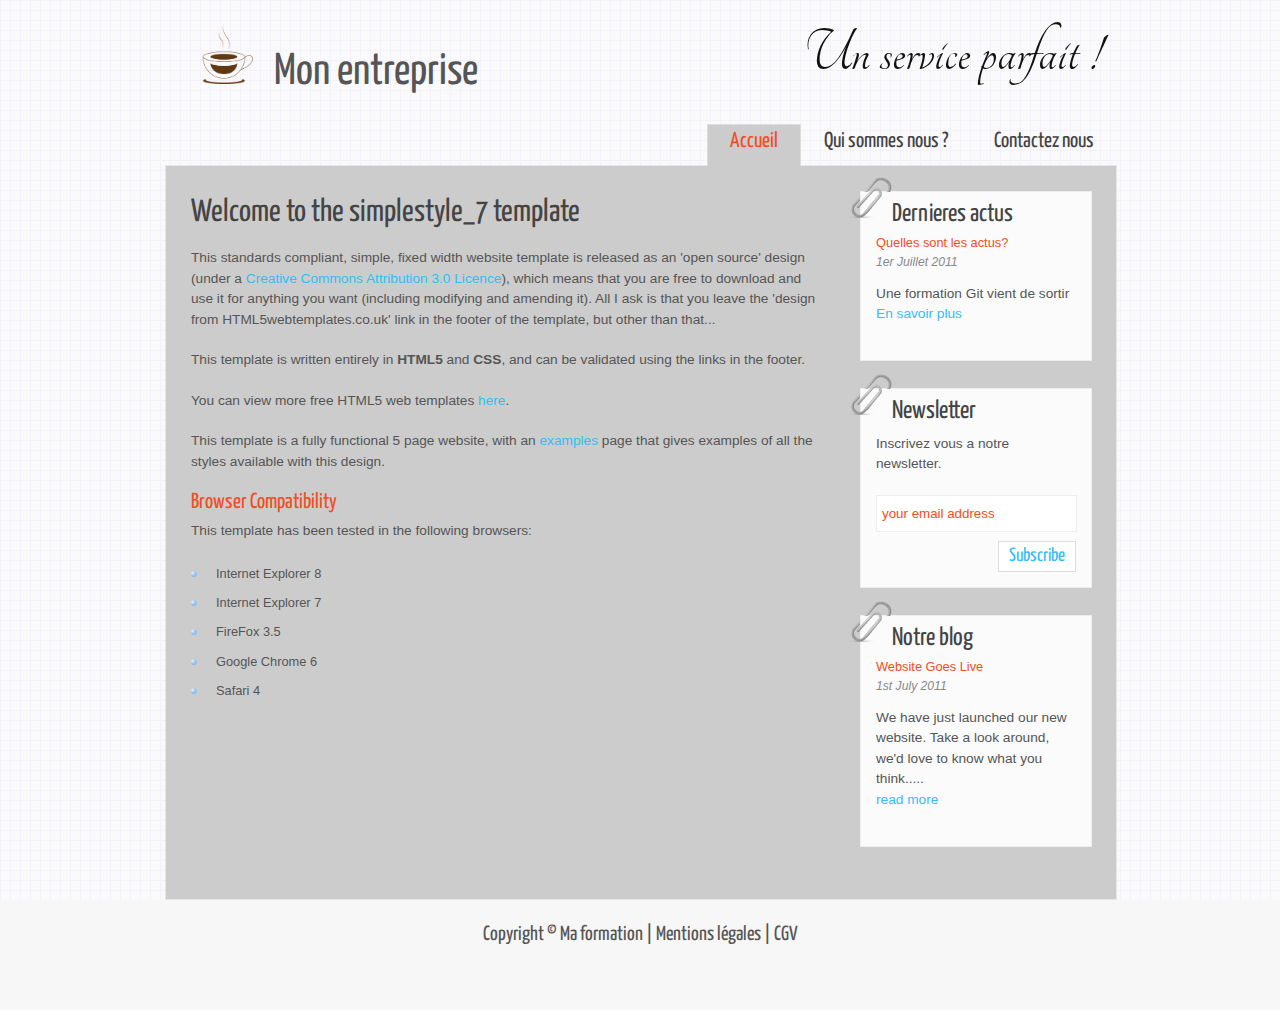
==== prestataire/index.html @ b8bed78d "prestataire" ====
<!DOCTYPE HTML>
<html>

<head>
  <title>simplestyle_7</title>
  <meta name="description" content="website description" />
  <meta name="keywords" content="website keywords, website keywords" />
  <meta http-equiv="content-type" content="text/html; charset=windows-1252" />
  <link rel="stylesheet" type="text/css" href="http://fonts.googleapis.com/css?family=Tangerine&amp;v1" />
  <link rel="stylesheet" type="text/css" href="http://fonts.googleapis.com/css?family=Yanone+Kaffeesatz" />
  <link rel="stylesheet" type="text/css" href="style/style.css" />
</head>

<body>
  <div id="main">
    <div id="header">
      <div id="logo">
        <h1><img src="images/logo2.png" width="61px" />&nbsp;&nbsp;&nbsp;Mon entreprise</h1>
        <div class="slogan">Un service parfait !</div>
      </div>
      <div id="menubar">
        <ul id="menu">
          <!-- put class="current" in the li tag for the selected page - to highlight which page you're on -->
          <li class="current"><a href="index.html">Accueil</a></li>
          <li><a href="qui-sommes-nous.html">Qui sommes nous ?</a></li>
          <li><a href="contact.html">Contactez nous</a></li>
        </ul>
      </div>
    </div>
    <div id="site_content">
      <div id="sidebar_container">
        <img class="paperclip" src="style/paperclip.png" alt="paperclip" />
        <div class="sidebar">
        <!-- insert your sidebar items here -->
        <h3>Dernieres actus</h3>
        <h4>Quelles sont les actus?</h4>
        <h5>1er Juillet 2011</h5>
        <p>Une formation Git vient de sortir<br /><a href="#">En savoir plus</a></p>
        </div>
        <img class="paperclip" src="style/paperclip.png" alt="paperclip" />
        <div class="sidebar">
          <h3>Newsletter</h3>
          <p>Inscrivez vous a notre newsletter.</p>
          <form method="post" action="#" id="subscribe">
            <p style="padding: 0 0 9px 0;"><input class="search" type="text" name="email_address" value="your email address" onclick="javascript: document.forms['subscribe'].email_address.value=''" /></p>
            <p><input class="subscribe" name="subscribe" type="submit" value="Subscribe" /></p>
          </form>
        </div>
        <img class="paperclip" src="style/paperclip.png" alt="paperclip" />
        <div class="sidebar">
          <h3>Notre blog</h3>
          <h4>Website Goes Live</h4>
          <h5>1st July 2011</h5>
          <p>We have just launched our new website. Take a look around, we'd love to know what you think.....<br /><a href="#">read more</a></p>
        </div>
      </div>
      <div id="content">
        <!-- insert the page content here -->
        <h1>Welcome to the simplestyle_7 template</h1>
        <p>This standards compliant, simple, fixed width website template is released as an 'open source' design (under a <a href="http://creativecommons.org/licenses/by/3.0">Creative Commons Attribution 3.0 Licence</a>), which means that you are free to download and use it for anything you want (including modifying and amending it). All I ask is that you leave the 'design from HTML5webtemplates.co.uk' link in the footer of the template, but other than that...</p>
        <p>This template is written entirely in <strong>HTML5</strong> and <strong>CSS</strong>, and can be validated using the links in the footer.</p>
        <p>You can view more free HTML5 web templates <a href="http://www.html5webtemplates.co.uk">here</a>.</p>
        <p>This template is a fully functional 5 page website, with an <a href="examples.html">examples</a> page that gives examples of all the styles available with this design.</p>
        <h2>Browser Compatibility</h2>
        <p>This template has been tested in the following browsers:</p>
        <ul>
          <li>Internet Explorer 8</li>
          <li>Internet Explorer 7</li>
          <li>FireFox 3.5</li>
          <li>Google Chrome 6</li>
          <li>Safari 4</li>
        </ul>
      </div>
    </div>
    <div id="footer">
      <p>Copyright &copy; Ma formation | <a href="mentions-legales.html">Mentions l&eacute;gales</a> | <a href="cgv.html">CGV</a></p>
    </div>
  </div>
</body>
</html>
---- prestataire/style/style.css ----
html
{ height: 100%;}

*
{ margin: 0;
  padding: 0;}

body
{ font: normal .80em 'trebuchet ms', arial, sans-serif;
  background: #F7F7F7 url(pattern.png) fixed;
  color: #555;}

p
{ padding: 0 0 20px 0;
  line-height: 1.5em;
  font-size: 107%;}

img
{ border: 0;}

h1, h2, h3, h4, h5, h6 
{ font: normal 250% 'Yanone Kaffeesatz', arial, sans-serif;
  color: #444;
  margin: 0 0 15px 0;
  padding: 5px 0 5px 0;}

h2
{ font: normal 170% 'Yanone Kaffeesatz', arial, sans-serif;
  color: #F14E23;  
  margin: 0;
  padding: 0 0 8px 0;}

h3
{ font-size: 200%;
  margin: 0 0 9px 0;
  color: #444;}

h4, h5, h6
{ margin: 0;
  padding: 0 0 5px 0;
  font: normal 100% arial, sans-serif;
  color: #F14E23;
  line-height: 1em;}

h5, h6
{ font: italic 95% arial, sans-serif;
  color: #888;
  padding-bottom: 15px;}

h6
{ color: #362C20;}

a, a:hover
{ outline: none;
  text-decoration: none;
  color: #35BDF5;}

a:hover
{ text-decoration: underline;}

.left
{ float: left;
  width: auto;
  margin-right: 10px;}

.right
{ float: right; 
  width: auto;
  margin-left: 10px;}

.center
{ display: block;
  text-align: center;
  margin: 20px auto;}

ul
{ margin: 2px 0 22px 17px;}

ul li
{ list-style-type: circle;
  margin: 0 0 0 0; 
  padding: 0 0 4px 5px;}

ol
{ margin: 8px 0 22px 20px;}

ol li
{ margin: 0 0 11px 0;}

#main, #header, #logo, #menubar, #site_content, #footer
{ margin-left: auto; 
  margin-right: auto;}

#main
{ width: 950px;
  margin: 20px auto;}

#header
{ width: 952px;
  height: 145px;}

#logo
{ width: 950px;
  float: left;
  height: 100px;
  background: transparent;
  padding: 0 0 0px 10px;}

#logo h1
{ font: normal 350% 'Yanone Kaffeesatz', arial, sans-serif;
  padding: 5px 0 0 17px;
  color: #555;
  float: left;}

#logo h1 a
{ color: #35BDF5;
  text-decoration: none;}

#logo h1 a:hover
{ color: #555;
  text-decoration: none;}

.slogan
{ float: right; 
  padding-right: 25px;
  text-align: right; 
  font: 500% 'tangerine', arial; 
  color: #111;}

#menubar
{ height: 46px;
  width: 700px;
  margin: 0px auto -1px auto;
  float: right;
  padding: 0px 0 0 0;} 

ul#menu
{ float: right;}

ul#menu li
{ float: left;
  padding: 0 0 0px 0px;
  list-style: none;
  margin: 2px 0 0 0;
  background: transparent;}

ul#menu li a
{ font: normal 170% 'Yanone Kaffeesatz', sans-serif;
  text-decoration: none;
  color: #444;
  display: block; 
  float: left; 
  height: 20px;
  padding: 7px 23px 15px 23px;
  text-align: center;} 

ul#menu li.current a
{ height: 20px;
  padding: 6px 22px 15px 22px;}

ul#menu li.current a
{ background: #ccc;
  border: 1px solid #ddd;
  border-bottom: 0;
  color: #F14E23;}

ul#menu li a:hover
{ color: #F14E23;}

#site_content
{ width: 950px;
  overflow: hidden;
  margin: 0 auto 0 auto;
  padding: 0;
  background: #ccc;
  border: 1px solid #E7E7E7;} 

#sidebar_container
{ float: right;
  width: 250px;
  margin: 25px 0;}

.sidebar
{ float: right;
  width: 200px;
  margin: 0 24px 27px 0;
  background: #FBFBFB;
  border: 1px solid #eee;
  padding: 0 15px 15px 15px;}

.sidebar h3, .content h1
{ padding: 10px 15px;
  margin: 0 1px;}

.sidebar h1
{ padding: 5px 0 0 0;}

.paperclip
{ float: left;
  position: relative; 
  z-index: 0;
  vertical-align: middle; 
  margin: -27px 0 -60px -30px;}

#content
{ text-align: left;
  width: 630px;
  padding: 25px 0 5px 25px;
  margin: 0;}

#content ul
{ margin: 2px 0 22px 0px;}

#content ul li
{ list-style-type: none;
  background: url(bullet.png) no-repeat;
  margin: 0 0 6px 0; 
  padding: 0 0 4px 25px;
  line-height: 1.5em;}

#footer
{ clear: both;
  width: 100%;
  font: normal 150% 'yanone kaffeesatz',  arial, sans-serif;
  height: 85px;
  padding: 20px 0 5px 0;
  text-align: center; 
  color: #555;
  background: transparent;
  margin-bottom: 20px;}

#footer p
{ padding: 0 0 10px 0;}

#footer a, #footer a:hover
{ color: #555;
  text-decoration: none;}

#footer a:hover
{ color: #35BDF5;
  text-decoration: none;}

.gallery img
{ position:absolute;}

.form_settings
{ margin: 5px 0 0 0;}

.form_settings p
{ padding: 0 0 10px 0;}

.form_settings span
{ padding: 5px 0; 
  float: left; 
  width: 170px; 
  text-align: left;}
  
.form_settings input, .form_settings textarea
{ width: 252px; 
  font: 100% 'trebuchet ms', arial;
  border: 0;
  border: 1px solid #eee;
  padding: 5px 10px;
  background: #fff;
  color: #FFF;}
  
.form_settings .submit
{ border: 0; 
  width: auto;
  margin: 0 0 0 200px; 
  cursor: pointer; 
  color: #35BDF5;
  border: 1px solid #ddd;
  padding: 5px 15px;
  background: #fff;
  font: normal 140% 'Yanone Kaffeesatz', sans-serif;}

.form_settings textarea, .form_settings select
{ font: 100% 'trebuchet ms', arial; 
  border: 1px solid #eee;
  padding: 5px 10px;
  background: #fff;
  width: 252px;
  overflow: auto;}

.form_settings select
{ width: 274px;}

.form_settings .checkbox
{ margin: 4px 0; 
  padding: 0; 
  width: 14px;
  border: 0;
  background: none;}

.search
{ color: #666;
  border: 1px solid #eee;
  margin: 0;
  padding: 10px 5px;
  width: 189px;
  color: #F14E23;}
  
.subscribe
{ color: #35BDF5;
  border: 1px solid #ddd;
  padding: 5px 10px;
  background: #fff;
  float: right;
  cursor: pointer;
  margin: 0;
  font: normal 140% 'Yanone Kaffeesatz', sans-serif;}
 
table
{ margin: 10px 0 30px 0;}

table tr th, table tr td
{ background: #F5F5F5;
  color: #111;
  padding: 7px 4px;
  text-align: left;}
  
table tr td
{ background: #FBFBFB;
  color: #111;
  border-top: 1px solid #FFF;}
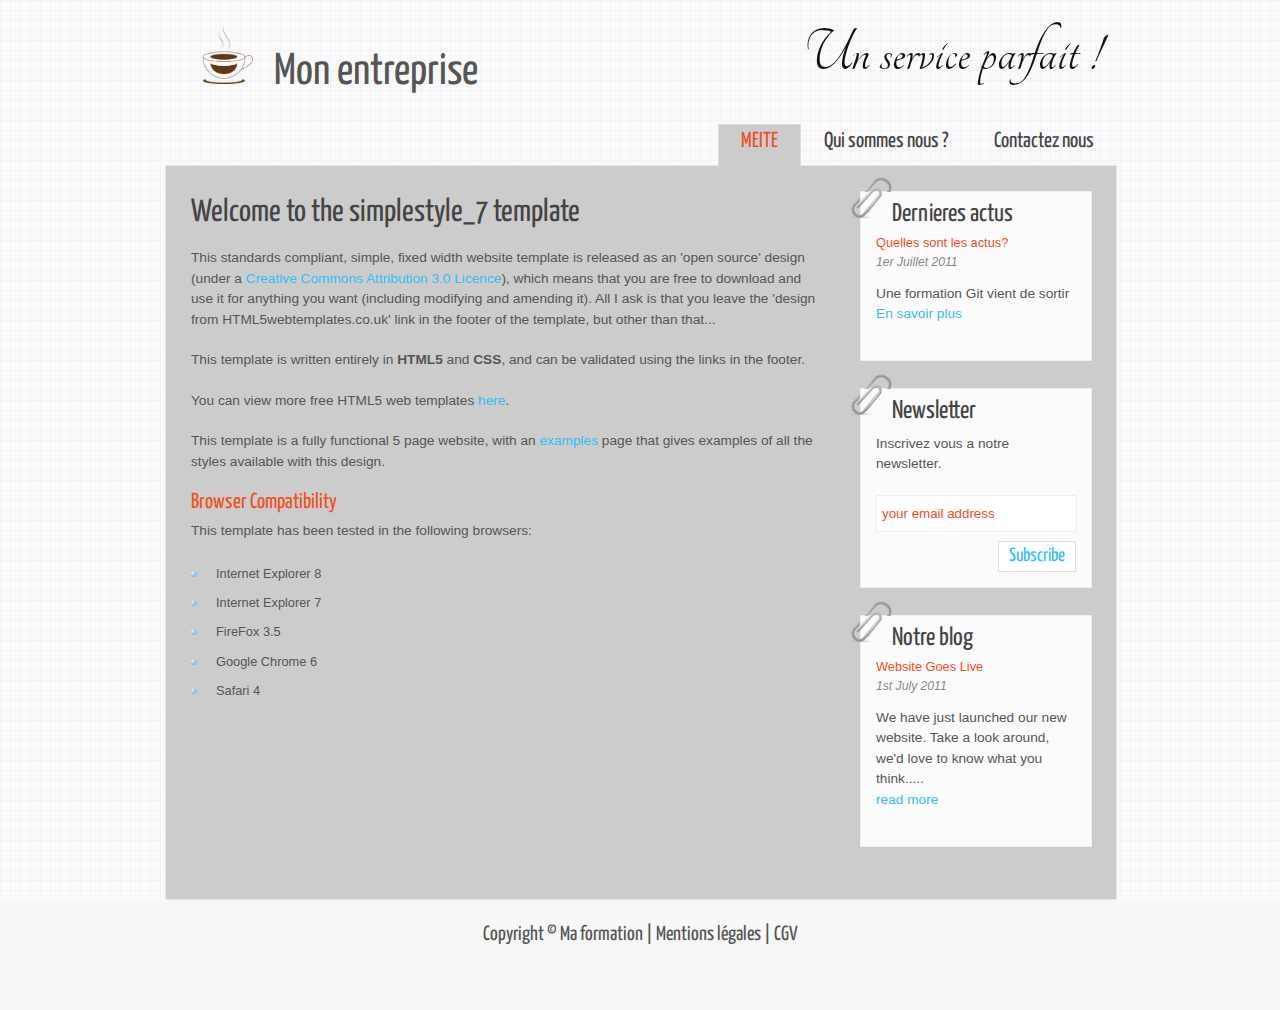
==== commit 866ad7f1: "test" ====
--- a/prestataire/index.html
+++ b/prestataire/index.html
@@ -21,7 +21,7 @@
       <div id="menubar">
         <ul id="menu">
           <!-- put class="current" in the li tag for the selected page - to highlight which page you're on -->
-          <li class="current"><a href="index.html">Accueil</a></li>
+          <li class="current"><a href="index.html">MEITE</a></li>
           <li><a href="qui-sommes-nous.html">Qui sommes nous ?</a></li>
           <li><a href="contact.html">Contactez nous</a></li>
         </ul>
